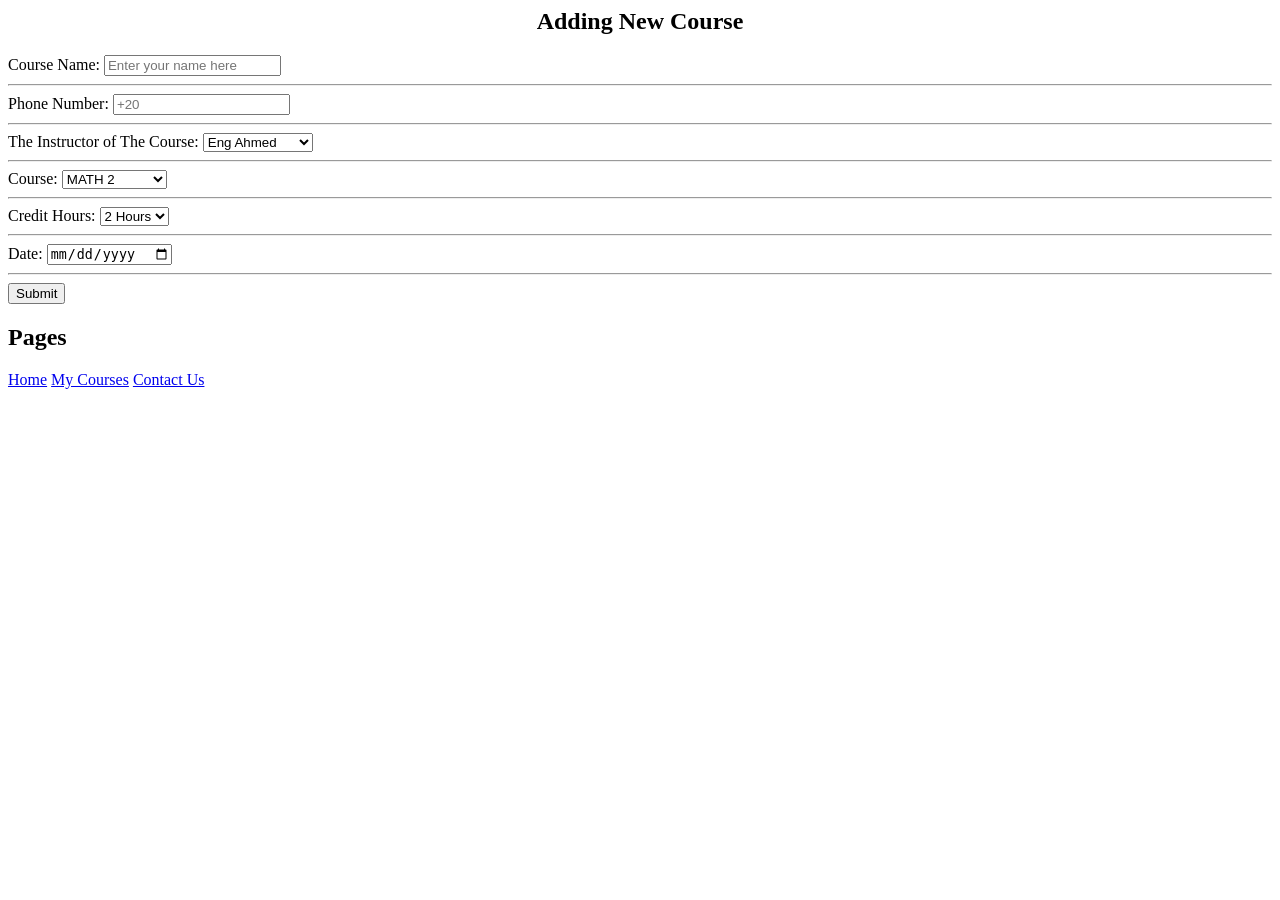
==== add_courses.html @ 3d1c182f "Add files via upload" ====
<html>
<head>
<h2 style="text-align:center">Adding New Course</h2>
<title> Adding courses</title>
<link rel="stylesheet" href="C:\Users\Doaa\Downloads\IT\TASK\styleTASK.CSS"
</head>
<body>
<form>
    <div>
    Course Name: 
        <input placeholder="Enter your name here" type="text" required></div>
    <hr>
    <div>
        Phone Number: 
        <input placeholder="+20" type="tel" required></div>
    <hr>
    <div>
 
        The Instructor of The Course:
<select required>
   <option >Eng Ahmed</option>
   <option >Prof Mohamed</option>
   <option>Dr Mahmoud</option>
   <option>Dr Moustafa</option>
</select>
</div>
    <hr>
<div>Course:
      <select required>
       <option >MATH 2 </option>
   <option >Discrete Math</option>
   <option>Statistics 2</option>
   <option>Electronics</option>
      
     </select> </div><hr>
    <div>
        <label for="hours">Credit Hours:</label>
        <select>
            <option >1 Hour</option>
            <option selected>2 Hours</option>
            <option >3 Hours</option>
            <option >4 Hours</option>
        </select>
    </div>
    <hr>

Date:
    <input type="date"></input><hr>
<input type="submit">
</form>
</body>

<footer> <h2>Pages</h2>
<a href="C:\Users\Doaa\Downloads\IT\TASK\index.html">Home</a>
<a href="C:\Users\Doaa\Downloads\IT\TASK\courses.html">My Courses</a>
<a href="C:\Users\Doaa\Downloads\IT\TASK\contactUS.html">Contact Us</a>
</footer>




</html>
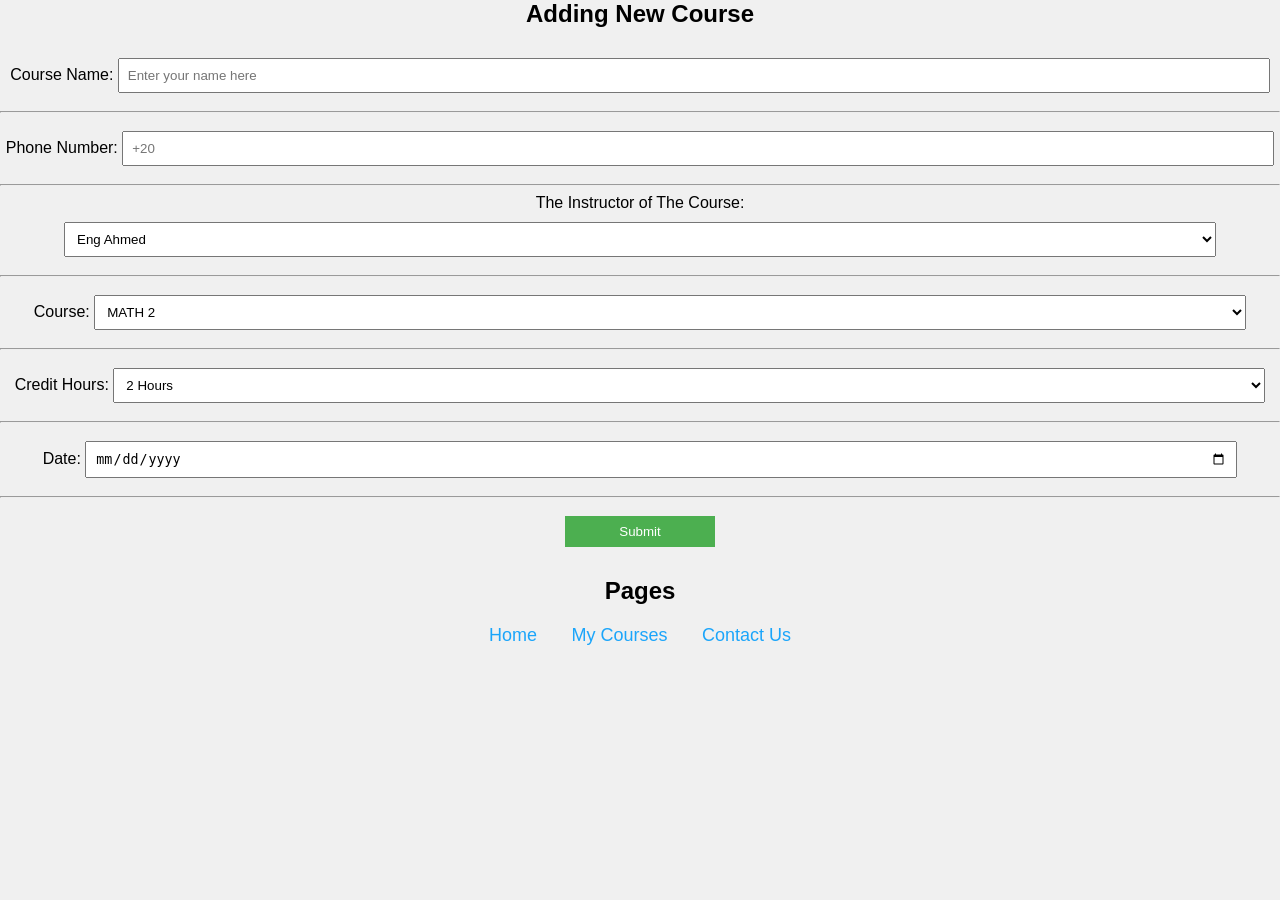
==== commit 475fb316: "add_courses.html" ====
--- a/add_courses.html
+++ b/add_courses.html
@@ -2,7 +2,7 @@
 <head>
 <h2 style="text-align:center">Adding New Course</h2>
 <title> Adding courses</title>
-<link rel="stylesheet" href="C:\Users\Doaa\Downloads\IT\TASK\styleTASK.CSS"
+<link rel="stylesheet" href="styleTASK.CSS"
 </head>
 <body>
 <form>
@@ -59,4 +59,4 @@
 
 
 
-</html>+</html>
--- a/styleTASK.CSS
+++ b/styleTASK.CSS
@@ -0,0 +1,69 @@
+body {
+    background-color: #f0f0f0;
+    font-family: Arial, sans-serif;
+    margin: 0;
+    padding: 0;
+    text-align: center;
+}
+header {
+    background-color: #1BA5FA; 
+    color: white;
+    padding: 20px;
+}
+
+nav {
+    background-color: white;
+    padding: 10px;
+}
+nav a, footer a {
+    color: #1BA5FA;
+    text-decoration: none;
+    margin: 0 15px;
+    font-size: 18px;
+}
+
+nav a:hover, footer a:hover {
+    color: #ffca28; 
+    text-decoration: underline; }
+section, main {
+    background-color: white;
+    width: 80%;
+    margin: 20px auto;
+    padding: 20px;
+    border: 1px solid #ccc;
+}
+table {
+    width: 100%;
+    border-collapse: collapse;margin-top: 20px;
+}
+
+table, th, td {
+    border: 1px solid black;}
+
+th {
+    background-color: #eee;
+    padding: 10px;
+}
+
+td {
+    padding: 8px;
+}
+
+/* تنسيق النماذج (Forms) */
+input, select, textarea {
+    margin: 10px 0;
+    padding: 8px;
+    width: 90%;}
+
+input[type="submit"] {
+    background-color: #4CAF50;
+    color: white;
+    border: none;
+    cursor: pointer;
+    width: 150px;}
+
+    
+    nav a {display: block;margin: 10px 0;}
+}
+M0z{
+font-size:20px;}
